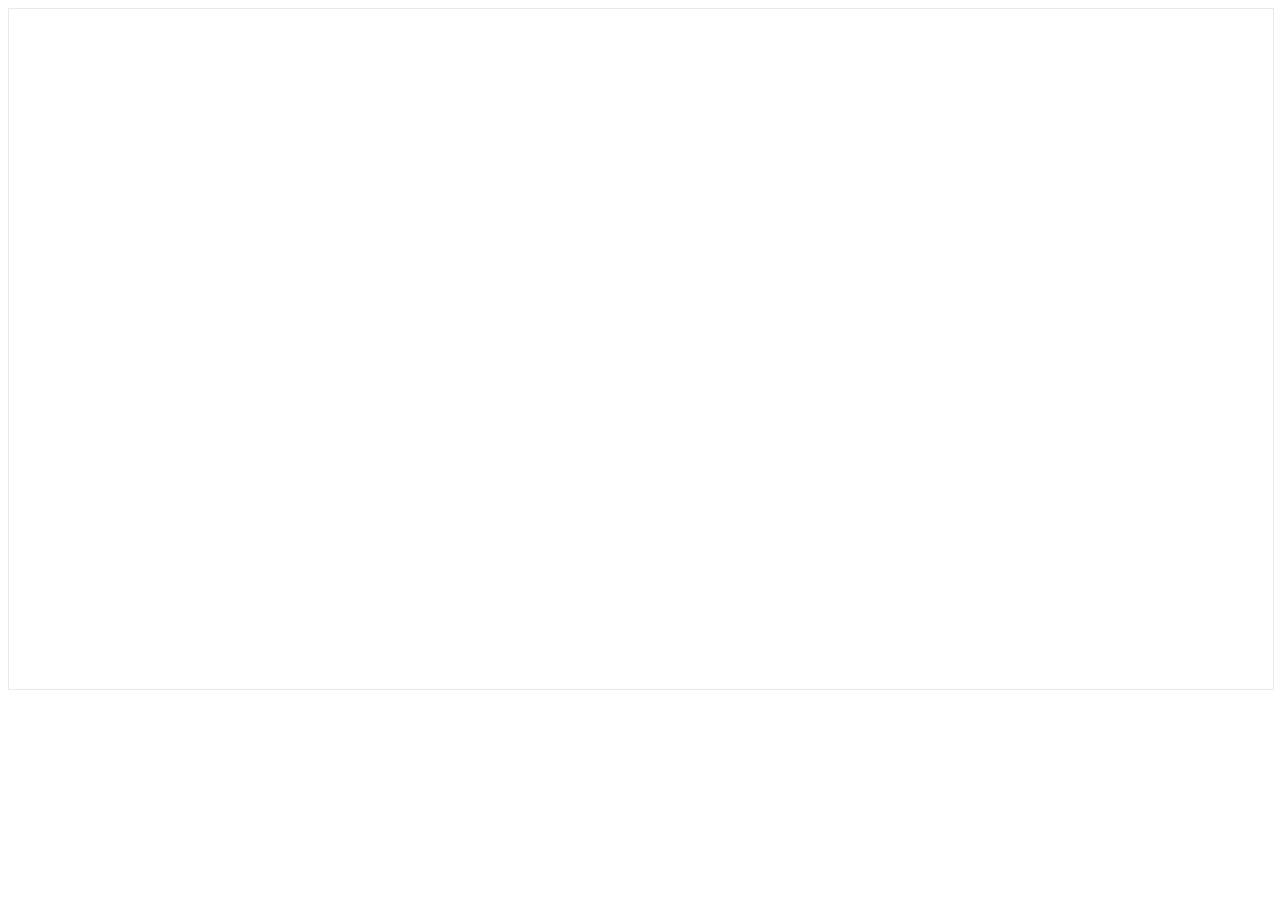
==== index.html @ a54caede "first commit" ====
<!DOCTYPE html>

<html>
    <head>
        <meta charset="utf-8">
        <meta http-equiv="X-UA-Compatible" content="IE=edge">
        <title>rasa chatbot</title>
        <meta name="description" content="">
        <meta name="viewport" content="width=device-width, initial-scale=1">
        <link rel="stylesheet" href="">
    </head>
    <body>
        <iframe
  src="https://app.livechatai.com/aibot-iframe/clvp558760009z05yqmk0q7y1"
  style="border:1px solid #EAEAEA"
  width="100%"
  height="680"
  frameborder="0"
></iframe>
        
        <script src="" async defer></script>
    </body>
</html>
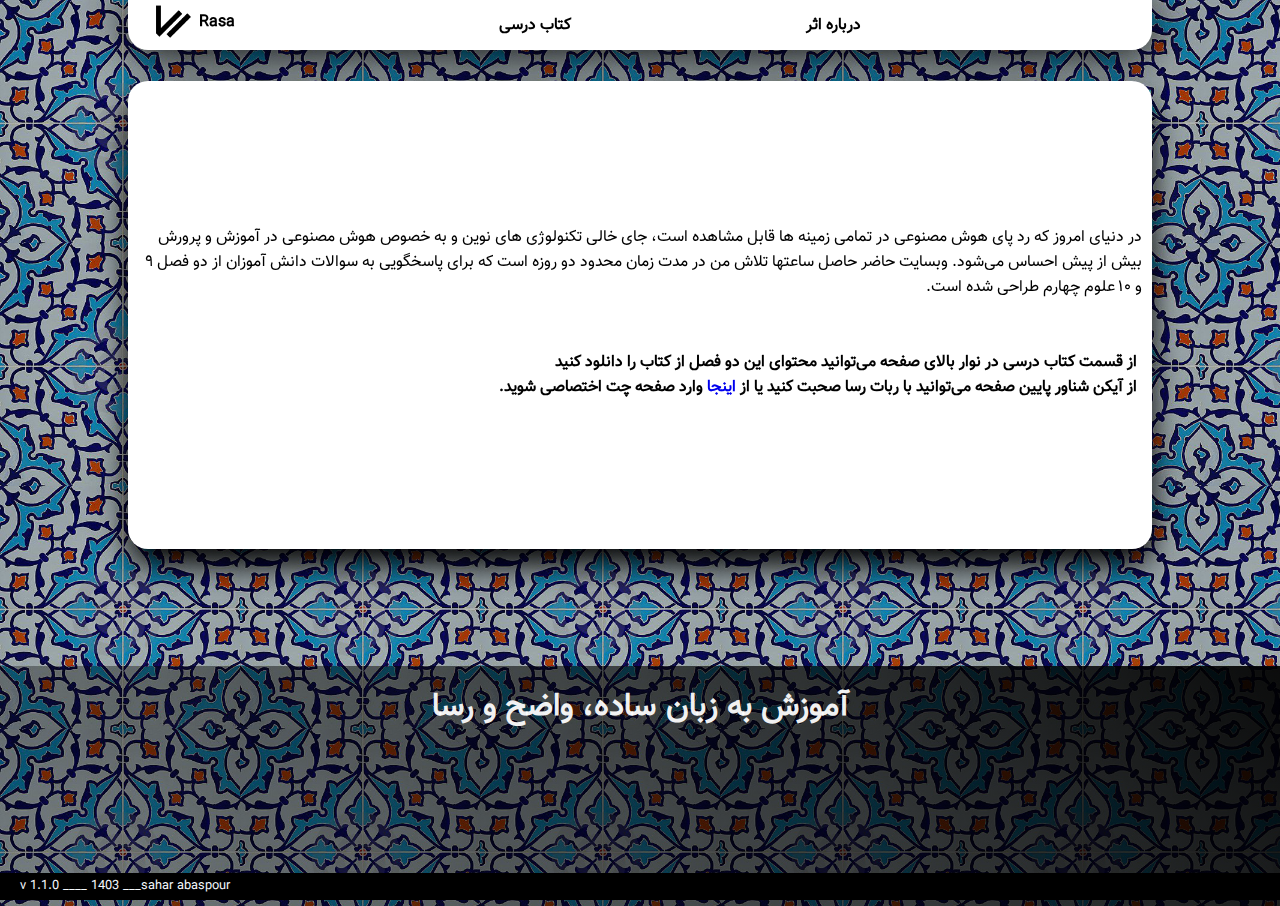
==== commit 694e8350: "relase commit" ====
--- a/index.html
+++ b/index.html
@@ -1,23 +1,58 @@
 <!DOCTYPE html>
-
 <html>
     <head>
+        <script
+  src="https://app.livechatai.com/embed.js"
+  data-id="clvp558760009z05yqmk0q7y1"
+  async defer>
+</script>
+     
+<link rel="icon" href="src/icon.png">
         <meta charset="utf-8">
         <meta http-equiv="X-UA-Compatible" content="IE=edge">
         <title>rasa chatbot</title>
-        <meta name="description" content="">
+        <meta name="description" content="دستیار معلم رسا">
         <meta name="viewport" content="width=device-width, initial-scale=1">
-        <link rel="stylesheet" href="">
+        <link rel="stylesheet" href="src/index.css">
+        <link rel="stylesheet" href="https://fonts.googleapis.com/css2?family=Material+Symbols+Outlined:opsz,wght,FILL,GRAD@48,400,0,0" />
     </head>
     <body>
-        <iframe
-  src="https://app.livechatai.com/aibot-iframe/clvp558760009z05yqmk0q7y1"
-  style="border:1px solid #EAEAEA"
-  width="100%"
-  height="680"
-  frameborder="0"
-></iframe>
+        <div class="top">
+
+            <div class="white">
+            <div class="logoAll">
+                <img src="src/icon.png" class="logo">
+                <p class="rasa">Rasa </p>
+            </div>
+            <div class="text">
+            <div class="thefirst"><a href="http://chap.sch.ir/sites/default/files/lbooks/98-99/12/069-082-%20C406.pdf" class="onvan">کتاب درسی</a></div>
+            <div class="title2"><a href="#" class="onvan">درباره اثر</a></div>            
+            </div>
+           </div>
+         
+        </div>
+        <div id="tozihat">
+<div class="tozih">
+<p dir="rtl" style="margin: 10px;">
+در دنیای امروز که رد پای هوش مصنوعی در تمامی زمینه ها قابل مشاهده است، جای خالی تکنولوژی های نوین و به خصوص هوش مصنوعی در آموزش و پرورش بیش از پیش احساس می‌شود.
+وبسایت حاضر حاصل ساعتها تلاش من در مدت زمان محدود دو روزه است که برای پاسخگویی به سوالات دانش آموزان از دو فصل ۹ و ۱۰ علوم چهارم طراحی شده است.
+</p>
+<br>
+<p dir="rtl" style="color: black; margin: 15px; font-weight: bold;">
+
+    از قسمت کتاب درسی در نوار بالای صفحه می‌توانید محتوای این دو فصل از کتاب را دانلود کنید
+    <br>
+از آیکن شناور پایین صفحه می‌توانید با ربات رسا صحبت کنید یا از 
+<a href="#">اینجا</a>
+وارد صفحه چت اختصاصی شوید.
+</p>
+</div>
+        </div>
+        <div class="big">
+        <p id="bigtext">آموزش به زبان ساده، واضح و رسا</p>
+        </div>
         
-        <script src="" async defer></script>
+       <div class="bottom"><p style="margin-left: 20px;">   v 1.1.0 ____ 1403 ___sahar abaspour </p></div>
     </body>
+
 </html>--- a/src/index.css
+++ b/src/index.css
@@ -0,0 +1,278 @@
+@font-face {
+    font-family: farsi;
+    src: url(Vazir-Regular.ttf);
+}
+*{
+    text-decoration: none;
+    user-select: none;
+}
+:root{
+    --color-yellow:#fdb400;
+    --color-blue:#3b50df;
+    --color-pink:#ff5771;
+    --color-text:#00005c;
+    --color-background:#ebebeb;
+}
+/*---no scroll----*/
+::-webkit-scrollbar{
+    display: none;
+  }
+
+body{
+    /* background-color: var(--color-background); */
+    background: url(Asset\ 9.png) repeat;
+    background-size: 15rem;
+    font-family: farsi;
+
+margin: 0%;
+}
+.top{
+    
+    margin: auto;
+    position: fixed;
+    top: 0%;
+    right: 0%; 
+    width: 100%;
+    height: 10vh;
+}
+.white{
+    height: 50px;
+    background-color: white;
+    width: 80%;
+    margin: auto;
+    font-family: farsi;
+    justify-content: space-between; 
+    border-radius: 0 0 20px 20px;
+box-shadow: 0 0.25rem 3rem #000000;
+}
+
+.logo{
+    height: 37px;
+    position: absolute;
+    width: auto;
+    display: inline-block;
+    left: 6vw;
+    top: 3px;
+  
+}
+.logoAll{
+    height: 40px;
+    position: absolute;
+    width: 20vw;
+    display: inline-block;
+    left: 6vw;
+    
+
+}
+.onvan{
+    display: inline-block;
+    color: rgb(0, 0, 0);
+   margin-top: 3px;
+    
+}
+
+.text{
+    justify-content: space-evenly;
+    vertical-align: middle;
+    display: flex;
+     position: absolute;
+    top: 10px;
+    right: 10vw;
+    width: 60vw;
+    margin-right: 3vw;
+    font-weight: 900;
+    text-align: center;
+}
+.rasa{
+    position: relative;
+    left: 45px;
+    margin-left: 6vw;
+    font-weight: 900;
+    display: flex;
+    top: 10px;
+    margin-top: 0%;
+    color: rgb(0, 0, 0);
+}
+/* -------  top menu style ---------------*/
+.thefirst{
+   width: 12vw;
+   display: flex;
+   
+    box-shadow: inset 0 0 0 0 #ff3535;
+    color: #000000;
+    margin: 0 -.25rem;
+    padding: 0 .25rem;
+    transition: color .3s ease-in-out, box-shadow .3s ease-in-out;
+}
+.thefirst:hover{
+    box-shadow: inset 12vw 0 0 0 #fdb400;
+    color: white;
+}
+
+
+.title2{
+    width: 12vw;
+    display: flex;
+    
+    box-shadow: inset 0 0 0 0 #dfdc29;
+    color: #000000;
+    margin: 0 -.25rem;
+    padding: 0 .25rem;
+    transition: color .3s ease-in-out, box-shadow .3s ease-in-out;
+}
+.title2:hover{
+    box-shadow: inset 12vw 0 0 0 #ff5871;
+    color: white;
+}
+
+
+
+/*------------- MAIN PART ----------------*/
+#tozihat{
+width: 100%;
+height: auto;
+justify-content: center;
+display: flex;
+}
+.tozih{
+    height: 52%;
+    background-color: white;
+    border-radius: 20px;
+    overflow-y: scroll;
+    position: absolute;
+    width: 80%;
+    display: flex;
+    flex-direction: column;
+    flex-wrap: wrap;
+    justify-content: center;
+top: 9vh;
+box-shadow: 0rem 1rem 2rem 0px #000000;
+}
+#bigtext{
+    font-weight: bolder;
+    color: #fffffff3;
+    font-size: 2rem;
+    bottom: 1vh;
+    position: absolute;
+    top: 1rem;
+    margin: 0;
+    justify-content: space-evenly;
+}
+.big{
+    width: 100%;
+    height: 15rem;
+    background-image: linear-gradient(45deg, #00000038, #000000ed);
+    position: absolute;
+    top: 74vh;
+    display: flex;
+    justify-content: space-around;
+}
+
+.persian{
+    display: flex;
+    height: 25vh;
+    width: 100%;
+    margin-top: 10vh;
+    background-color: #2b2b2b;
+    justify-content: center;
+    
+
+}
+#matn{
+    position: relative;
+    color: #ffffff;
+    font-weight: 900;
+    font-size: 100px;
+    line-height: 3vh;
+}
+.bottom{
+    position: absolute;
+    background-color: black;
+    width: 100%;
+    height: 3vh;
+    color: #f4f7fc;
+    bottom: 0;
+    font-size: 0.8rem;
+    left: 0%;
+    line-height: 0vh;
+}
+/* ---------responsive-----*/
+@media only screen and (max-width: 934px) {
+    /* For tablets: */
+    .text{
+        font-weight: 800;
+        top: 8px;
+        right: 6vw;
+        width: 70vw;
+        margin-right: 2vw;
+    }
+    .thefirst{
+        width: 25vw;
+     }
+   #bigtext{
+    font-size: 1.5rem;
+   }
+   .thefirst:hover{
+    box-shadow: inset 25vw 0 0 0 #fdb400;
+}
+
+.logo{
+    height: 25px;
+    left: 6vw;
+    top: 3px;
+}
+.logoAll{
+    left: 7vw;
+}
+.rasa{
+    left: 30px;
+    margin-left: 6vw;
+    font-weight: 800;
+    top: 7px;
+}
+.white{
+    height: 45px;
+}
+
+  }
+
+  @media only screen and (max-width: 488px) {
+    /* For mobilephones: */
+    
+    .text{
+        font-weight: 800;
+        font-size: small;
+        top: 6px;
+        right: 3vw;
+        width: 70vw;
+        margin-right: 1vw;
+    }
+    .logo{
+        height: 25px;
+        left: 6vw;
+        top: 3px;
+    }
+    .logoAll{
+        left: 7vw;
+    }
+    .rasa{
+        left: 8vw;
+        margin-left: 6vw;
+        font-weight: 800;
+        top: 8px;
+    }
+    .white{
+        height: 45px;
+    }
+    #bigtext{
+        font-size: 1rem;
+       }
+  }
+
+
+
+
+
+
+
+
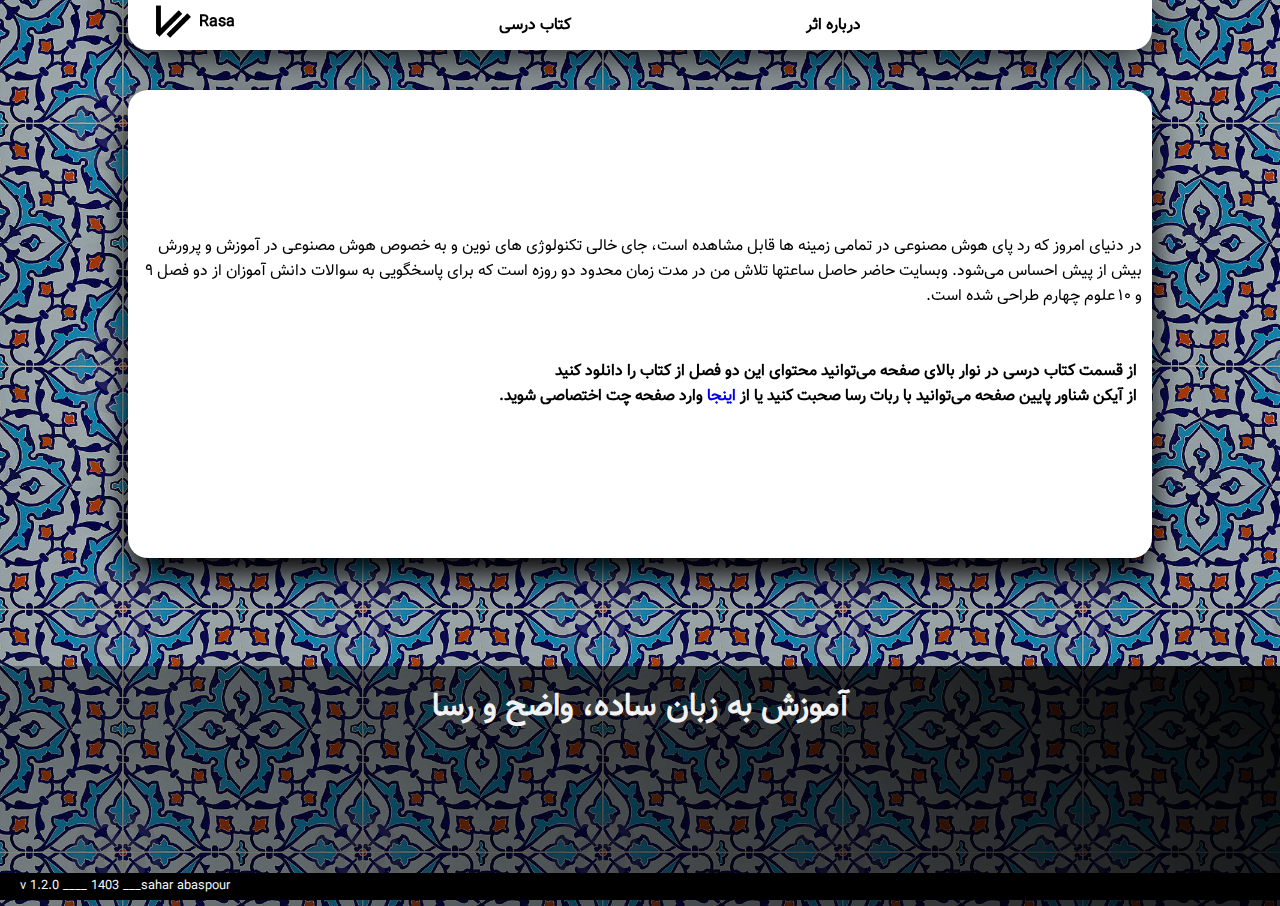
==== commit 628f608b: "fixed version" ====
--- a/index.html
+++ b/index.html
@@ -25,8 +25,8 @@
                 <p class="rasa">Rasa </p>
             </div>
             <div class="text">
-            <div class="thefirst"><a href="http://chap.sch.ir/sites/default/files/lbooks/98-99/12/069-082-%20C406.pdf" class="onvan">کتاب درسی</a></div>
-            <div class="title2"><a href="#" class="onvan">درباره اثر</a></div>            
+            <div class="thefirst"><a href="http://chap.sch.ir/sites/default/files/lbooks/98-99/12/069-082-%20C406.pdf" class="onvan" onclick="window.open('http://chap.sch.ir/sites/default/files/lbooks/98-99/12/069-082-%20C406.pdf','_self');">کتاب درسی</a></div>
+            <div class="title2"><a href="src/about.html" class="onvan" onclick="window.open('src/about.html','_self')">درباره اثر</a></div>            
             </div>
            </div>
          
@@ -43,7 +43,7 @@
     از قسمت کتاب درسی در نوار بالای صفحه می‌توانید محتوای این دو فصل از کتاب را دانلود کنید
     <br>
 از آیکن شناور پایین صفحه می‌توانید با ربات رسا صحبت کنید یا از 
-<a href="#">اینجا</a>
+<a href="chat.html" onclick="window.open('chat.html','_self');">اینجا</a>
 وارد صفحه چت اختصاصی شوید.
 </p>
 </div>
@@ -52,7 +52,7 @@
         <p id="bigtext">آموزش به زبان ساده، واضح و رسا</p>
         </div>
         
-       <div class="bottom"><p style="margin-left: 20px;">   v 1.1.0 ____ 1403 ___sahar abaspour </p></div>
+       <div class="bottom"><p style="margin-left: 20px;">   v 1.2.0 ____ 1403 ___sahar abaspour </p></div>
     </body>
 
 </html>--- a/src/index.css
+++ b/src/index.css
@@ -14,16 +14,15 @@
     --color-background:#ebebeb;
 }
 /*---no scroll----*/
-::-webkit-scrollbar{
+/* ::-webkit-scrollbar{
     display: none;
-  }
+  } */
 
 body{
     /* background-color: var(--color-background); */
     background: url(Asset\ 9.png) repeat;
     background-size: 15rem;
     font-family: farsi;
-
 margin: 0%;
 }
 .top{
@@ -124,9 +123,6 @@
     box-shadow: inset 12vw 0 0 0 #ff5871;
     color: white;
 }
-
-
-
 /*------------- MAIN PART ----------------*/
 #tozihat{
 width: 100%;
@@ -145,8 +141,10 @@
     flex-direction: column;
     flex-wrap: wrap;
     justify-content: center;
-top: 9vh;
+top: 90px;
 box-shadow: 0rem 1rem 2rem 0px #000000;
+overflow-y: hidden;
+overflow-x: auto;
 }
 #bigtext{
     font-weight: bolder;
@@ -203,7 +201,7 @@
         font-weight: 800;
         top: 8px;
         right: 6vw;
-        width: 70vw;
+        width: 60vw;
         margin-right: 2vw;
     }
     .thefirst{
@@ -238,13 +236,18 @@
 
   @media only screen and (max-width: 488px) {
     /* For mobilephones: */
-    
+    .thefirst{
+        width: 18vw;
+    }
+    .title2{
+        width: 12vw;
+    }
     .text{
         font-weight: 800;
         font-size: small;
         top: 6px;
         right: 3vw;
-        width: 70vw;
+        width: 60vw;
         margin-right: 1vw;
     }
     .logo{
